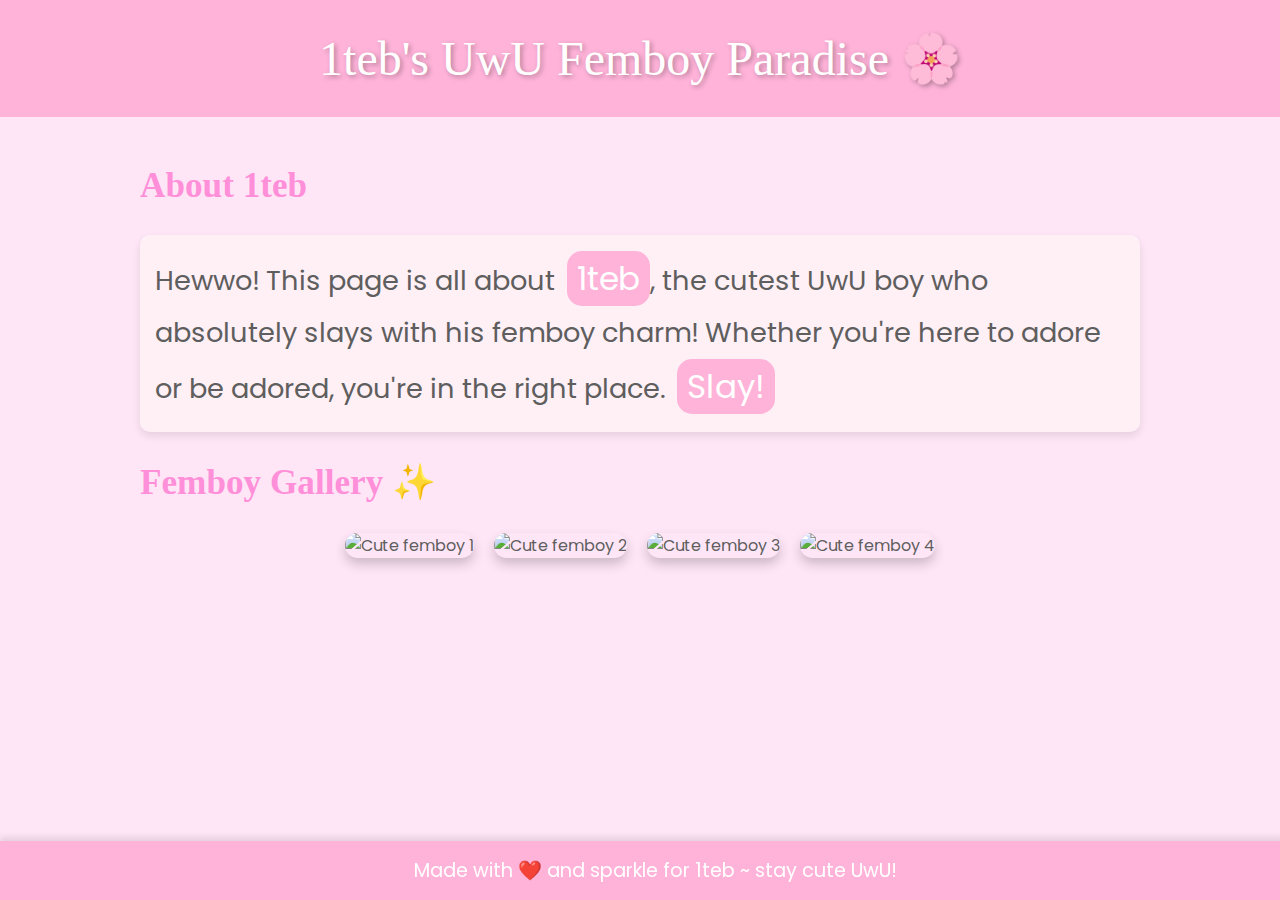
==== index.html @ 40917843 "Create index.html for my website" ====
<!DOCTYPE html>
<html lang="en">
<head>
    <meta charset="UTF-8">
    <meta name="viewport" content="width=device-width, initial-scale=1.0">
    <meta name="description" content="1teb's super cute femboy paradise!">
    <title>1teb's UwU Femboy Paradise</title>
    <style>
        @import url('https://fonts.googleapis.com/css2?family=Poppins:wght@300&family=Permanent+Marker&display=swap');
        
        body {
            font-family: 'Poppins', sans-serif;
            background-color: #ffe6f7;
            color: #5e5e5e;
            margin: 0;
            padding: 0;
        }
        header {
            background-color: #ffb3d9;
            color: white;
            padding: 30px;
            text-align: center;
            font-size: 3em;
            font-family: 'Permanent Marker', cursive;
            text-shadow: 2px 2px 5px rgba(0, 0, 0, 0.3);
        }
        section {
            padding: 20px;
            max-width: 1000px;
            margin: 0 auto;
        }
        h2 {
            color: #ff8fd8;
            font-family: 'Permanent Marker', cursive;
            font-size: 2.2em;
        }
        .intro {
            font-size: 1.7em;
            line-height: 1.8;
            background-color: #fff0f6;
            padding: 15px;
            border-radius: 10px;
            box-shadow: 0 4px 8px rgba(0, 0, 0, 0.1);
        }
        .intro span {
            font-size: 1.2em;
            background-color: #ffb3d9;
            color: white;
            padding: 5px 10px;
            border-radius: 15px;
            margin-left: 5px;
        }
        .gallery {
            display: flex;
            flex-wrap: wrap;
            gap: 20px;
            justify-content: center;
            margin-top: 30px;
        }
        .gallery img {
            border-radius: 15px;
            max-width: 100%;
            height: auto;
            box-shadow: 0 6px 12px rgba(0, 0, 0, 0.2);
            transition: transform 0.3s ease-in-out;
        }
        .gallery img:hover {
            transform: scale(1.15);
        }
        footer {
            background-color: #ffb3d9;
            color: white;
            text-align: center;
            padding: 15px;
            font-size: 1.2em;
            position: fixed;
            width: 100%;
            bottom: 0;
            box-shadow: 0 -4px 6px rgba(0, 0, 0, 0.1);
        }
        .heart {
            color: #ff6bd6;
        }
    </style>
</head>
<body>

<header>
    1teb's UwU Femboy Paradise 🌸
</header>

<section>
    <h2>About 1teb</h2>
    <p class="intro">Hewwo! This page is all about <span>1teb</span>, the cutest UwU boy who absolutely slays with his femboy charm! Whether you're here to adore or be adored, you're in the right place. <span>Slay!</span></p>

    <h2>Femboy Gallery ✨</h2>
    <div class="gallery">
        <img src="https://cdn.discordapp.com/attachments/1119693508236804147/1207685428304543744/20240215_144704.jpg?ex=66f566b3&is=66f41533&hm=038c4fa62204468001af1ff5f977da55a03dc02d733e9a0a39e3661dcafe8e1c&" alt="Cute femboy 1">
        <img src="https://cdn.discordapp.com/attachments/1119693508236804147/1207685428304543744/20240215_144704.jpg?ex=66f566b3&is=66f41533&hm=038c4fa62204468001af1ff5f977da55a03dc02d733e9a0a39e3661dcafe8e1c&" alt="Cute femboy 2">
        <img src="https://cdn.discordapp.com/attachments/1119693508236804147/1207685428304543744/20240215_144704.jpg?ex=66f566b3&is=66f41533&hm=038c4fa62204468001af1ff5f977da55a03dc02d733e9a0a39e3661dcafe8e1c&" alt="Cute femboy 3">
        <img src="https://cdn.discordapp.com/attachments/1119693508236804147/1207685428304543744/20240215_144704.jpg?ex=66f566b3&is=66f41533&hm=038c4fa62204468001af1ff5f977da55a03dc02d733e9a0a39e3661dcafe8e1c&" alt="Cute femboy 4">
    </div>
</section>

<footer>
    Made with <span class="heart">❤️</span> and sparkle for 1teb ~ stay cute UwU!
</footer>

</body>
</html>
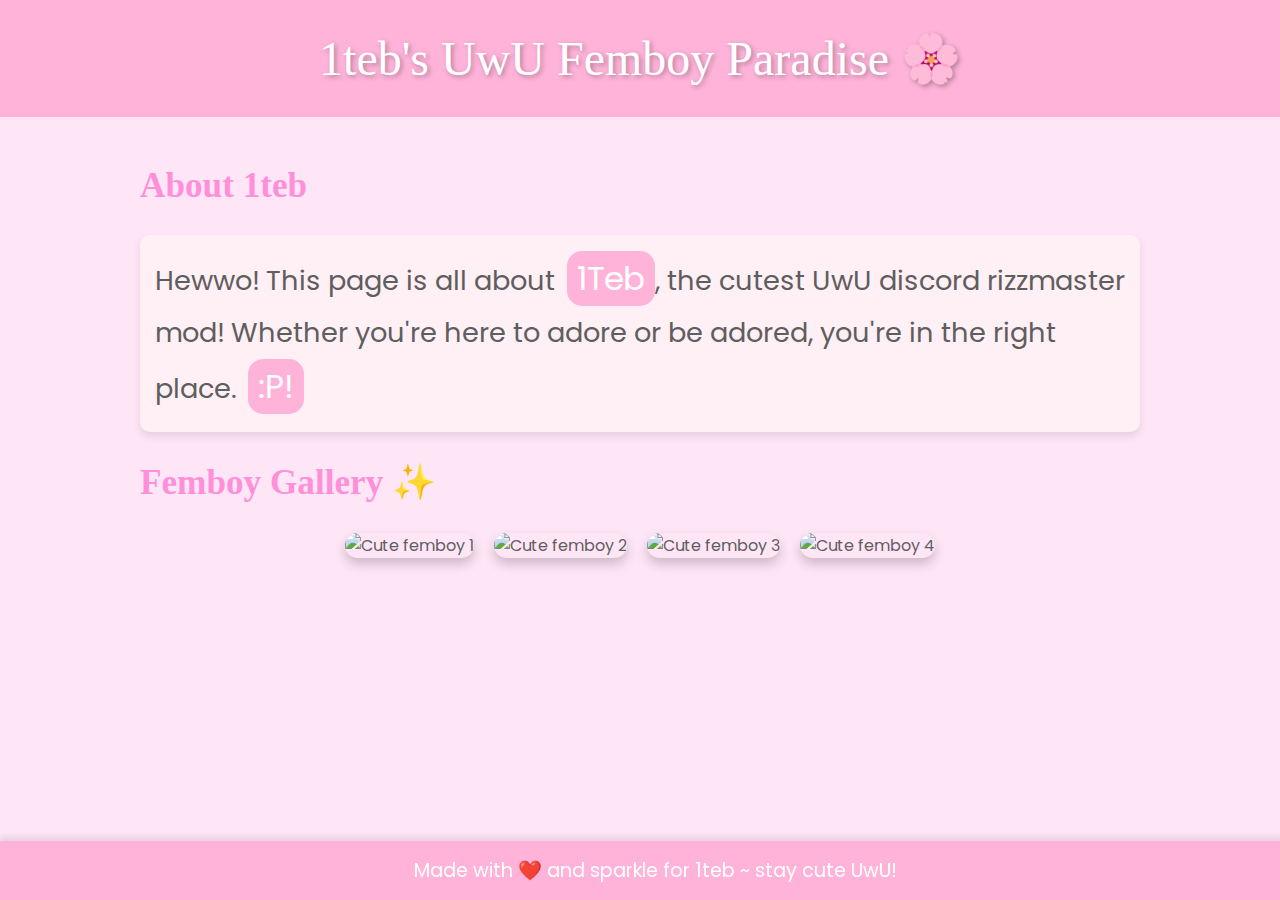
==== commit 680cdac8: "Update index.html" ====
--- a/index.html
+++ b/index.html
@@ -91,14 +91,14 @@
 
 <section>
     <h2>About 1teb</h2>
-    <p class="intro">Hewwo! This page is all about <span>1teb</span>, the cutest UwU boy who absolutely slays with his femboy charm! Whether you're here to adore or be adored, you're in the right place. <span>Slay!</span></p>
+    <p class="intro">Hewwo! This page is all about <span>1Teb</span>, the cutest UwU discord rizzmaster mod! Whether you're here to adore or be adored, you're in the right place. <span>:P!</span></p>
 
     <h2>Femboy Gallery ✨</h2>
     <div class="gallery">
-        <img src="https://cdn.discordapp.com/attachments/1119693508236804147/1207685428304543744/20240215_144704.jpg?ex=66f566b3&is=66f41533&hm=038c4fa62204468001af1ff5f977da55a03dc02d733e9a0a39e3661dcafe8e1c&" alt="Cute femboy 1">
-        <img src="https://cdn.discordapp.com/attachments/1119693508236804147/1207685428304543744/20240215_144704.jpg?ex=66f566b3&is=66f41533&hm=038c4fa62204468001af1ff5f977da55a03dc02d733e9a0a39e3661dcafe8e1c&" alt="Cute femboy 2">
-        <img src="https://cdn.discordapp.com/attachments/1119693508236804147/1207685428304543744/20240215_144704.jpg?ex=66f566b3&is=66f41533&hm=038c4fa62204468001af1ff5f977da55a03dc02d733e9a0a39e3661dcafe8e1c&" alt="Cute femboy 3">
-        <img src="https://cdn.discordapp.com/attachments/1119693508236804147/1207685428304543744/20240215_144704.jpg?ex=66f566b3&is=66f41533&hm=038c4fa62204468001af1ff5f977da55a03dc02d733e9a0a39e3661dcafe8e1c&" alt="Cute femboy 4">
+        <img src="https://seeklogo.com/images/B/boykisser-logo-2C0766BE33-seeklogo.com.png" alt="Cute femboy 1">
+        <img src="https://seeklogo.com/images/B/boykisser-logo-2C0766BE33-seeklogo.com.png" alt="Cute femboy 2">
+        <img src="https://seeklogo.com/images/B/boykisser-logo-2C0766BE33-seeklogo.com.png" alt="Cute femboy 3">
+        <img src="https://seeklogo.com/images/B/boykisser-logo-2C0766BE33-seeklogo.com.png" alt="Cute femboy 4">
     </div>
 </section>
 
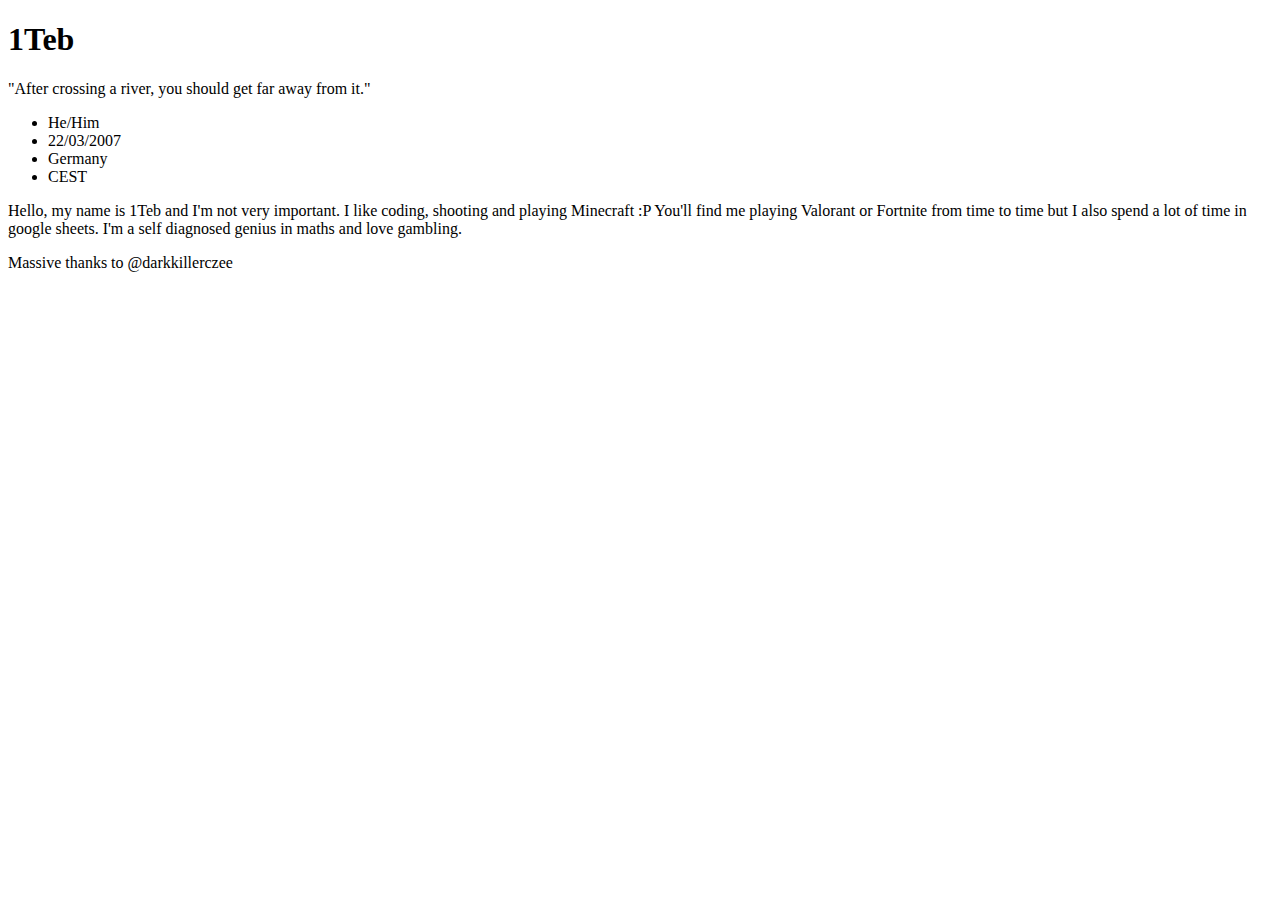
==== commit 793bf2df: "Update index.html" ====
--- a/index.html
+++ b/index.html
@@ -1,110 +1,27 @@
 <!DOCTYPE html>
 <html lang="en">
 <head>
-    <meta charset="UTF-8">
-    <meta name="viewport" content="width=device-width, initial-scale=1.0">
-    <meta name="description" content="1teb's super cute femboy paradise!">
-    <title>1teb's UwU Femboy Paradise</title>
-    <style>
-        @import url('https://fonts.googleapis.com/css2?family=Poppins:wght@300&family=Permanent+Marker&display=swap');
-        
-        body {
-            font-family: 'Poppins', sans-serif;
-            background-color: #ffe6f7;
-            color: #5e5e5e;
-            margin: 0;
-            padding: 0;
-        }
-        header {
-            background-color: #ffb3d9;
-            color: white;
-            padding: 30px;
-            text-align: center;
-            font-size: 3em;
-            font-family: 'Permanent Marker', cursive;
-            text-shadow: 2px 2px 5px rgba(0, 0, 0, 0.3);
-        }
-        section {
-            padding: 20px;
-            max-width: 1000px;
-            margin: 0 auto;
-        }
-        h2 {
-            color: #ff8fd8;
-            font-family: 'Permanent Marker', cursive;
-            font-size: 2.2em;
-        }
-        .intro {
-            font-size: 1.7em;
-            line-height: 1.8;
-            background-color: #fff0f6;
-            padding: 15px;
-            border-radius: 10px;
-            box-shadow: 0 4px 8px rgba(0, 0, 0, 0.1);
-        }
-        .intro span {
-            font-size: 1.2em;
-            background-color: #ffb3d9;
-            color: white;
-            padding: 5px 10px;
-            border-radius: 15px;
-            margin-left: 5px;
-        }
-        .gallery {
-            display: flex;
-            flex-wrap: wrap;
-            gap: 20px;
-            justify-content: center;
-            margin-top: 30px;
-        }
-        .gallery img {
-            border-radius: 15px;
-            max-width: 100%;
-            height: auto;
-            box-shadow: 0 6px 12px rgba(0, 0, 0, 0.2);
-            transition: transform 0.3s ease-in-out;
-        }
-        .gallery img:hover {
-            transform: scale(1.15);
-        }
-        footer {
-            background-color: #ffb3d9;
-            color: white;
-            text-align: center;
-            padding: 15px;
-            font-size: 1.2em;
-            position: fixed;
-            width: 100%;
-            bottom: 0;
-            box-shadow: 0 -4px 6px rgba(0, 0, 0, 0.1);
-        }
-        .heart {
-            color: #ff6bd6;
-        }
-    </style>
-</head>
+  <meta charset="UTF-8">
+  <meta name="viewport" content="width=device-width, initial-scale=1.0">
+  <title>1Teb's About Me Page</title>
+  <link rel="stylesheet" href="styles.css"> </head>
 <body>
+  <div class="container">
+    <div class="profile-image">
+      </div>
+    <div class="profile-info">
+      <h1>1Teb</h1>
+      <p>"After crossing a river, you should get far away from it."</p>
+      <ul class="profile-details">
+        <li><i class="fa fa-male"></i> He/Him</li>
+        <li><i class="fa fa-calendar"></i> 22/03/2007</li>
+        <li><i class="fa fa-flag"></i> Germany</li>
+        <li><i class="fa fa-clock"></i> CEST</li>
+      </ul>
+      <p>Hello, my name is 1Teb and I'm not very important. I like coding, shooting and playing Minecraft :P You'll find me playing Valorant or Fortnite from time to time but I also spend a lot of time in google sheets. I'm a self diagnosed genius in maths and love gambling.</p>
+      <p>Massive thanks to @darkkillerczee</p>
+    </div>
+  </div>
 
-<header>
-    1teb's UwU Femboy Paradise 🌸
-</header>
-
-<section>
-    <h2>About 1teb</h2>
-    <p class="intro">Hewwo! This page is all about <span>1Teb</span>, the cutest UwU discord rizzmaster mod! Whether you're here to adore or be adored, you're in the right place. <span>:P!</span></p>
-
-    <h2>Femboy Gallery ✨</h2>
-    <div class="gallery">
-        <img src="https://seeklogo.com/images/B/boykisser-logo-2C0766BE33-seeklogo.com.png" alt="Cute femboy 1">
-        <img src="https://seeklogo.com/images/B/boykisser-logo-2C0766BE33-seeklogo.com.png" alt="Cute femboy 2">
-        <img src="https://seeklogo.com/images/B/boykisser-logo-2C0766BE33-seeklogo.com.png" alt="Cute femboy 3">
-        <img src="https://seeklogo.com/images/B/boykisser-logo-2C0766BE33-seeklogo.com.png" alt="Cute femboy 4">
-    </div>
-</section>
-
-<footer>
-    Made with <span class="heart">❤️</span> and sparkle for 1teb ~ stay cute UwU!
-</footer>
-
-</body>
+  </body>
 </html>
